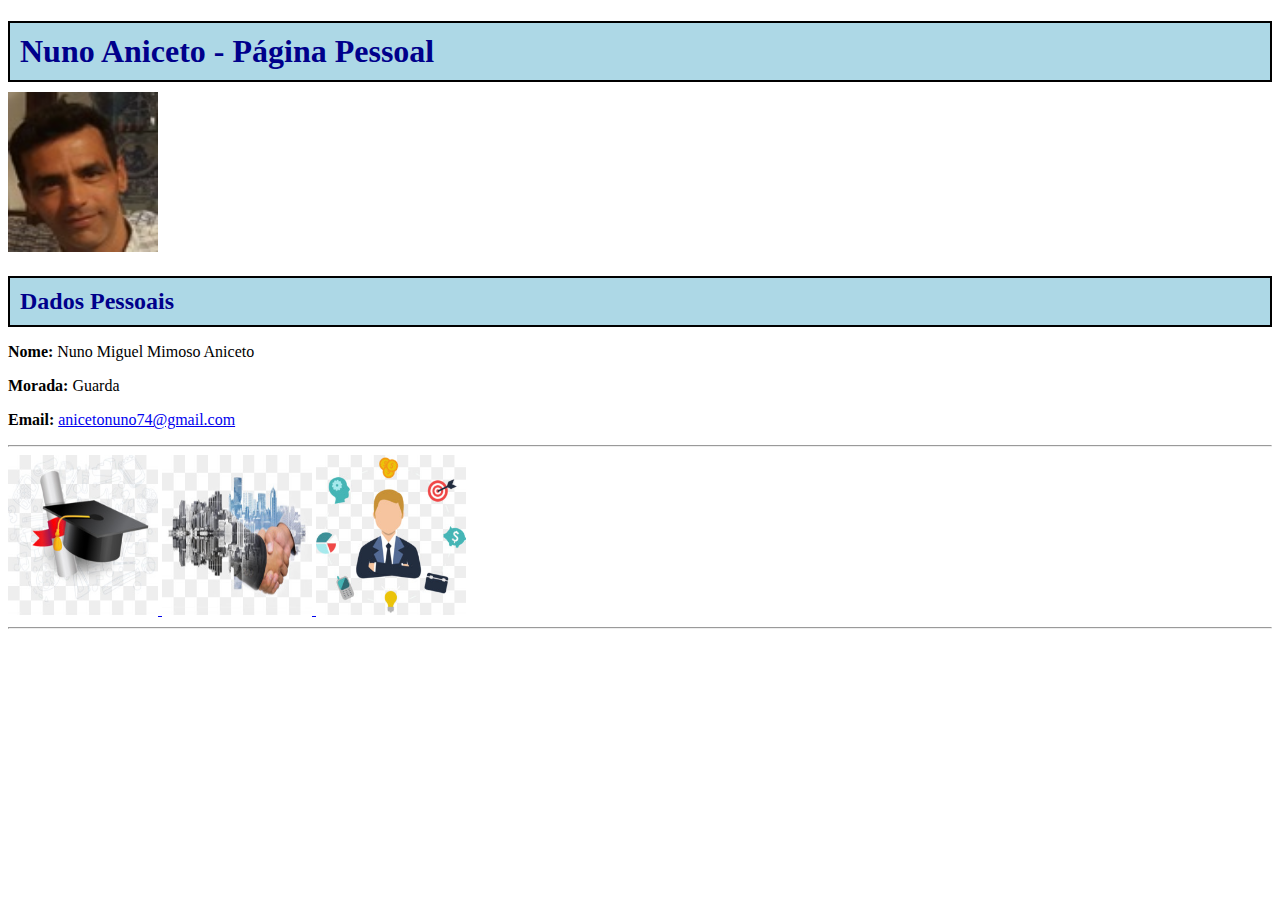
==== index.html @ f4d77126 "adicionadas imagens" ====
﻿<!DOCTYPE html>

<html lang="pt" xmlns="http://www.w3.org/1999/xhtml">
<head>

    <meta charset="utf-8" />
    <title>Nuno Aniceto - Página Pessoal</title>
    <link rel="stylesheet" href="css/pagina.css" />

</head>
<body>

    <h1>Nuno Aniceto - Página Pessoal</h1>

    <img src="img/nuno.jpg"
         alt="Foto Nuno"
         style="width:150px; height:160px" />

    <h2>Dados Pessoais</h2>

    <p><b>Nome:</b> Nuno Miguel Mimoso Aniceto</p>
    <p><b>Morada:</b> Guarda</p>
    <p><b>Email:</b> <a href="mailto:anicetonuno74@gmail.com">anicetonuno74@gmail.com</a></p>

    <hr />



    <a href="habilitacoes.html">
        <img src="img/habilitacoes.jpg"
             alt="Habilitações"
             title="Habilitações"
             style="width:150px; height:160px" />
    </a>

    <a href="experiencia.html">
        <img src="img/experiencia.jpg"
             alt="Experiência"
             title="Experiência"
             style="width:150px; height:160px" />
    </a>

    <a href="interesses.html">
        <img src="img/interesses.jpg"
             alt="Interesses"
             title="Interesses"
             style="width:150px; height:160px" />
    </a>

    <hr/>



</body>
</html>
---- css/pagina.css ----
h1 {
	color: darkblue;
	background-color: lightblue;
	padding: 10px;
	border: 2px double black;
	margin-bottom: 10px;
}

h2 {
	color: darkblue;
	background-color: lightblue;
	padding: 10px;
	border: 2px solid black;
	margin-bottom: 10px;
}
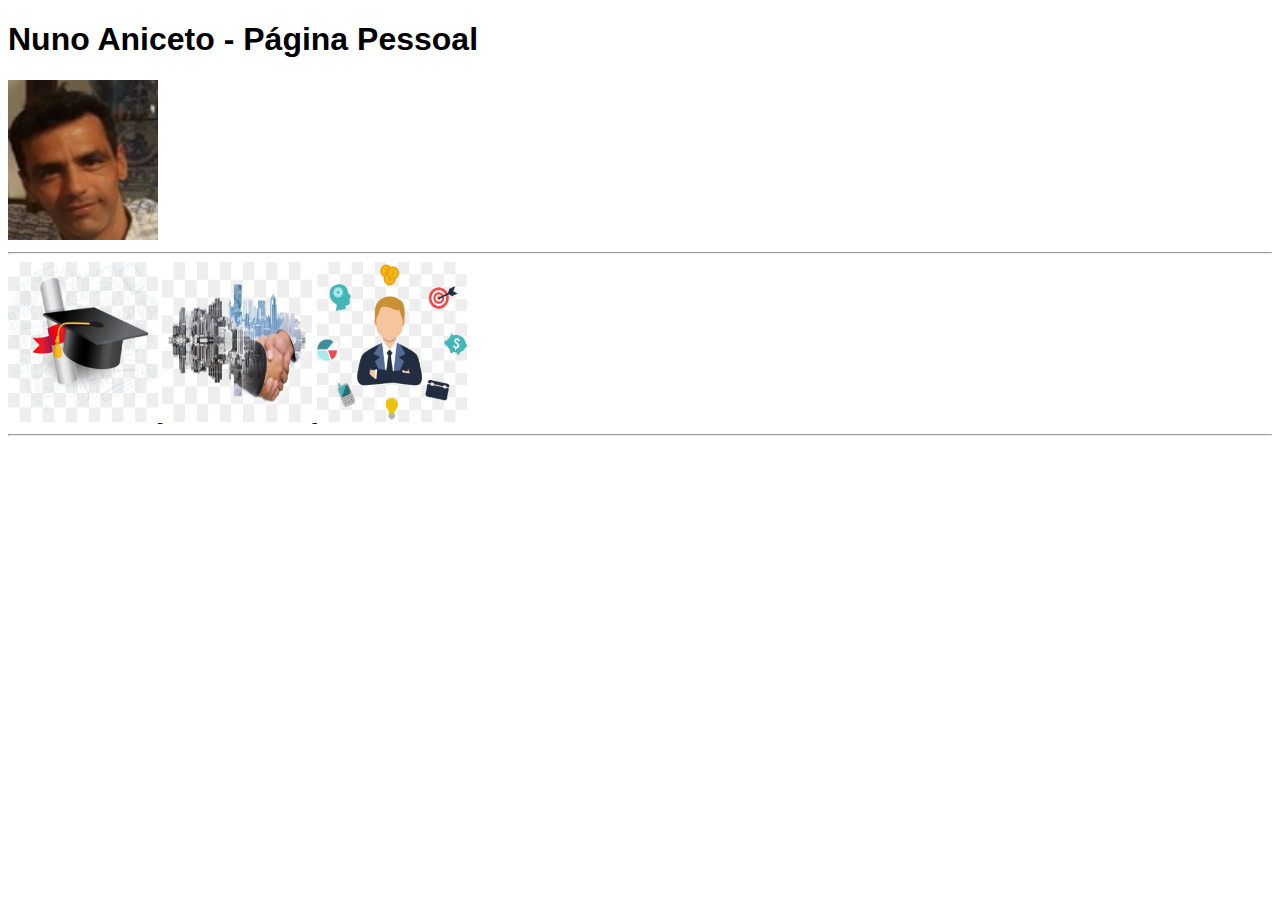
==== commit deae8726: "adicionado layout" ====
--- a/index.html
+++ b/index.html
@@ -10,18 +10,18 @@
 </head>
 <body>
 
+
+
+
+
+
     <h1>Nuno Aniceto - Página Pessoal</h1>
 
     <img src="img/nuno.jpg"
          alt="Foto Nuno"
          style="width:150px; height:160px" />
 
-    <h2>Dados Pessoais</h2>
-
-    <p><b>Nome:</b> Nuno Miguel Mimoso Aniceto</p>
-    <p><b>Morada:</b> Guarda</p>
-    <p><b>Email:</b> <a href="mailto:anicetonuno74@gmail.com">anicetonuno74@gmail.com</a></p>
-
+    
     <hr />
 
 
--- a/css/pagina.css
+++ b/css/pagina.css
@@ -1,4 +1,4 @@
-h1 {
+/*h1 {
 	color: darkblue;
 	background-color: lightblue;
 	padding: 10px;
@@ -12,6 +12,84 @@
 	padding: 10px;
 	border: 2px solid black;
 	margin-bottom: 10px;
+}*/
+
+td, th {
+	border: 1px solid black;
+	padding: 4px;
+	text-align: center;
 }
 
 
+table {
+	border-collapse: collapse;
+}
+
+* {
+	box-sizing: border-box;
+}
+
+body {
+	font-family: Arial, Helvetica, sans-serif;
+}
+
+/* Style the header */
+header {
+	background-color: #666;
+	padding: 30px;
+	text-align: center;
+	font-size: 35px;
+	color: white;
+}
+
+/* Container for flexboxes */
+section {
+	display: -webkit-flex;
+	display: flex;
+}
+
+/* Style the navigation menu */
+nav {
+	-webkit-flex: 1;
+	-ms-flex: 1;
+	flex: 1;
+	background: #ccc;
+	padding: 20px;
+}
+
+	/* Style the list inside the menu */
+	nav ul {
+		list-style-type: none;
+		padding: 0;
+	}
+
+/* Style the content */
+article {
+	-webkit-flex: 3;
+	-ms-flex: 3;
+	flex: 3;
+	background-color: #f1f1f1;
+	padding: 10px;
+}
+
+/* Style the footer */
+footer {
+	background-color: #777;
+	padding: 10px;
+	text-align: center;
+	color: white;
+}
+
+/* Responsive layout - makes the menu and the content (inside the section) sit on top of each other instead of next to each other */
+@media (max-width: 600px) {
+	section {
+		-webkit-flex-direction: column;
+		flex-direction: column;
+	}
+}
+
+
+
+
+
+
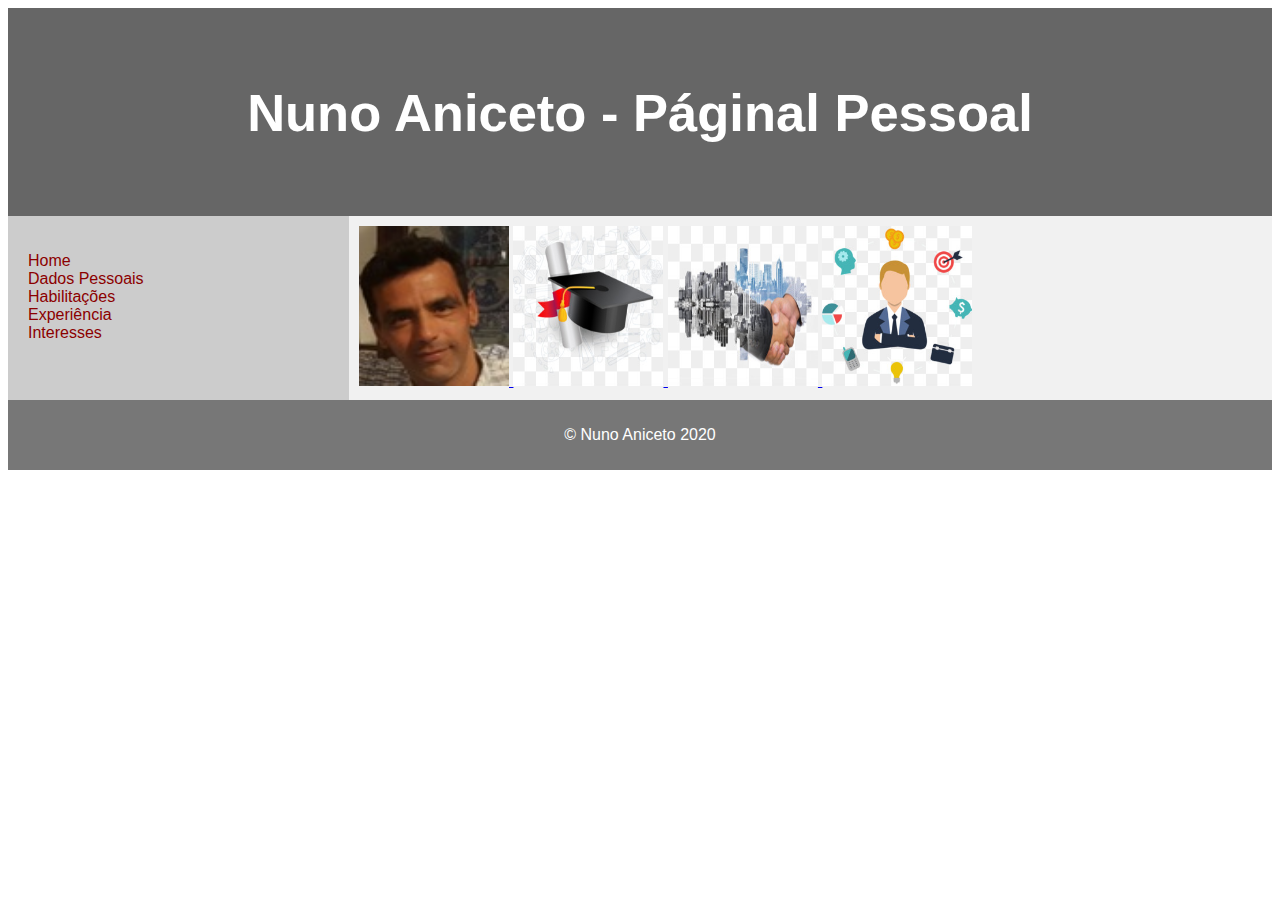
==== commit 400a4c61: "adicionado layout a todas as paginas" ====
--- a/index.html
+++ b/index.html
@@ -9,45 +9,58 @@
 
 </head>
 <body>
+    <header>
+        <h2>Nuno Aniceto - Páginal Pessoal</h2>
+    </header>
+
+    <section>
+        <nav>
+            <ul>
+                <li><a href="index.html">Home</a></li>
+                <li><a href="dados.html">Dados Pessoais</a></li>
+                <li><a href="habilitacoes.html">Habilitações</a></li>
+                <li><a href="experiencia.html">Experiência</a></li>
+                <li><a href="interesses.html">Interesses</a></li>
+            </ul>
+        </nav>
+
+        <article>
+
+            <a href="dados.html">
+                <img src="img/nuno.jpg"
+                     alt="Foto Nuno"
+                     title="Dados Pessoais"
+                     style="width:150px; height:160px" />
+            </a>
+
+                <a href="habilitacoes.html">
+                    <img src="img/habilitacoes.jpg"
+                         alt="Habilitações"
+                         title="Habilitações"
+                         style="width:150px; height:160px" />
+                </a>
+
+                <a href="experiencia.html">
+                    <img src="img/experiencia.jpg"
+                         alt="Experiência"
+                         title="Experiência"
+                         style="width:150px; height:160px" />
+                </a>
+
+                <a href="interesses.html">
+                    <img src="img/interesses.jpg"
+                         alt="Interesses"
+                         title="Interesses"
+                         style="width:150px; height:160px" />
+                </a>
 
 
+        </article>
+    </section>
 
-
-
-
-    <h1>Nuno Aniceto - Página Pessoal</h1>
-
-    <img src="img/nuno.jpg"
-         alt="Foto Nuno"
-         style="width:150px; height:160px" />
-
-    
-    <hr />
-
-
-
-    <a href="habilitacoes.html">
-        <img src="img/habilitacoes.jpg"
-             alt="Habilitações"
-             title="Habilitações"
-             style="width:150px; height:160px" />
-    </a>
-
-    <a href="experiencia.html">
-        <img src="img/experiencia.jpg"
-             alt="Experiência"
-             title="Experiência"
-             style="width:150px; height:160px" />
-    </a>
-
-    <a href="interesses.html">
-        <img src="img/interesses.jpg"
-             alt="Interesses"
-             title="Interesses"
-             style="width:150px; height:160px" />
-    </a>
-
-    <hr/>
+    <footer>
+        <p>© Nuno Aniceto 2020</p>
+    </footer>
 
 
 
--- a/css/pagina.css
+++ b/css/pagina.css
@@ -20,6 +20,10 @@
 	text-align: center;
 }
 
+th {
+	background-color: lightgrey;
+
+}
 
 table {
 	border-collapse: collapse;
@@ -88,8 +92,13 @@
 	}
 }
 
+nav ul li a{
+    text-decoration:none;
+    color:darkred;
+}
 
 
 
 
 
+
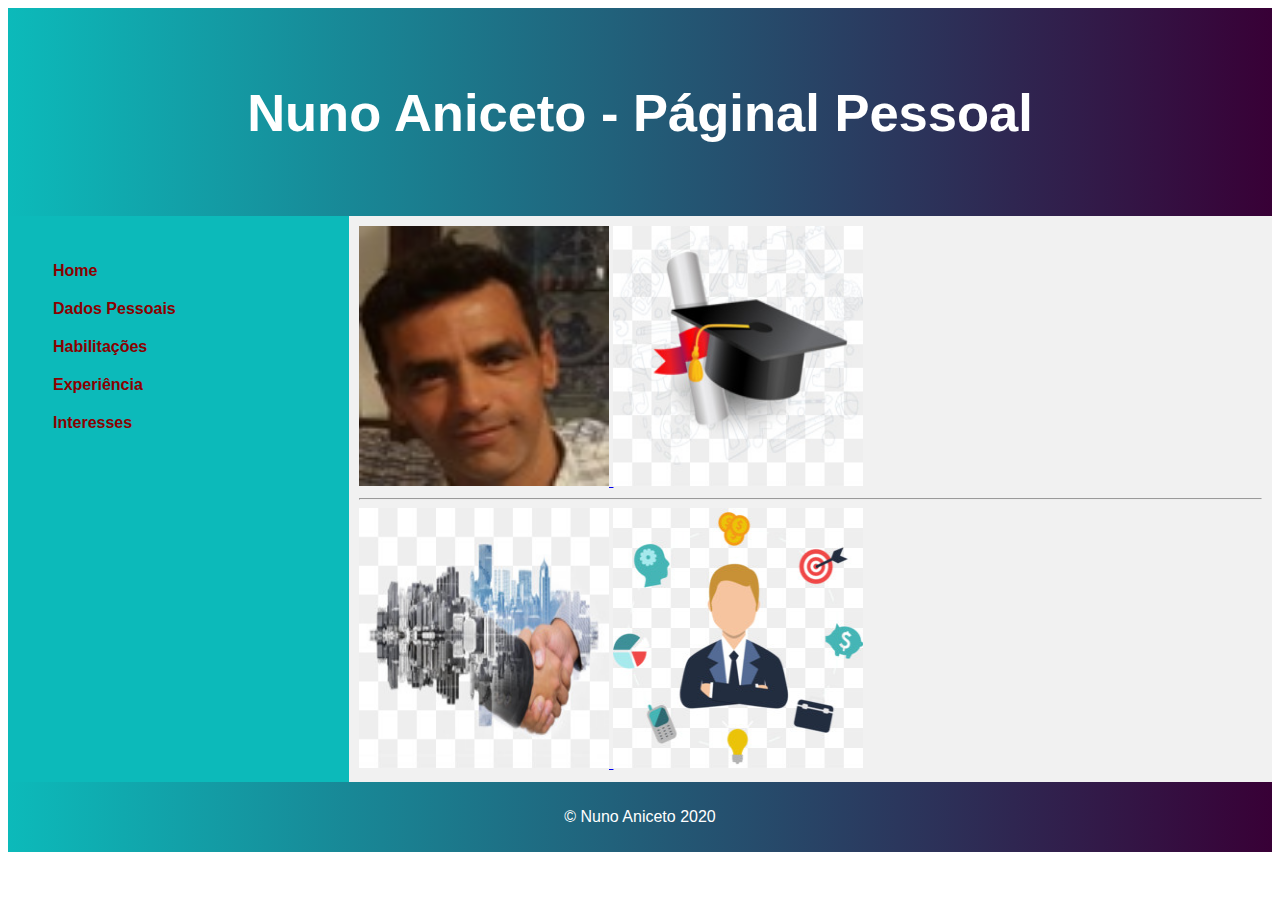
==== commit 1f2348f7: "alterações" ====
--- a/index.html
+++ b/index.html
@@ -30,28 +30,28 @@
                 <img src="img/nuno.jpg"
                      alt="Foto Nuno"
                      title="Dados Pessoais"
-                     style="width:150px; height:160px" />
+                     style="width:250px; height:260px" />
             </a>
 
                 <a href="habilitacoes.html">
                     <img src="img/habilitacoes.jpg"
                          alt="Habilitações"
                          title="Habilitações"
-                         style="width:150px; height:160px" />
+                         style="width:250px; height:260px" />
                 </a>
-
+            <hr />
                 <a href="experiencia.html">
                     <img src="img/experiencia.jpg"
                          alt="Experiência"
                          title="Experiência"
-                         style="width:150px; height:160px" />
+                         style="width:250px; height:260px" />
                 </a>
 
                 <a href="interesses.html">
                     <img src="img/interesses.jpg"
                          alt="Interesses"
                          title="Interesses"
-                         style="width:150px; height:160px" />
+                         style="width:250px; height:260px" />
                 </a>
 
 
--- a/css/pagina.css
+++ b/css/pagina.css
@@ -22,7 +22,6 @@
 
 th {
 	background-color: lightgrey;
-
 }
 
 table {
@@ -39,7 +38,8 @@
 
 /* Style the header */
 header {
-	background-color: #666;
+	/*	background-color: #666;*/
+	background: linear-gradient(to right, #0cbaba, #380036);
 	padding: 30px;
 	text-align: center;
 	font-size: 35px;
@@ -57,7 +57,7 @@
 	-webkit-flex: 1;
 	-ms-flex: 1;
 	flex: 1;
-	background: #ccc;
+	background: #0cbaba;
 	padding: 20px;
 }
 
@@ -78,7 +78,8 @@
 
 /* Style the footer */
 footer {
-	background-color: #777;
+	/*	background-color: #777;*/
+	background: linear-gradient(to right, #0cbaba, #380036);
 	padding: 10px;
 	text-align: center;
 	color: white;
@@ -92,13 +93,31 @@
 	}
 }
 
-nav ul li a{
-    text-decoration:none;
-    color:darkred;
+nav ul li a {
+	text-decoration: none;
+	color: darkred;
+	font-weight: bold;
 }
 
 
+/*ul {
+	padding: 0;
+	list-style: none;
+	background: #f2f2f2;
+}
+*/
+/*ul li {
+		display: inline-block;
+}*/
 
+ul li a {
+			display: block;
+			padding: 10px 25px;
+			color: #333;
+			text-decoration: none;
+}
 
-
-
+	ul li a:hover {
+		color: #fff;
+		background: #1f1f53;
+	}
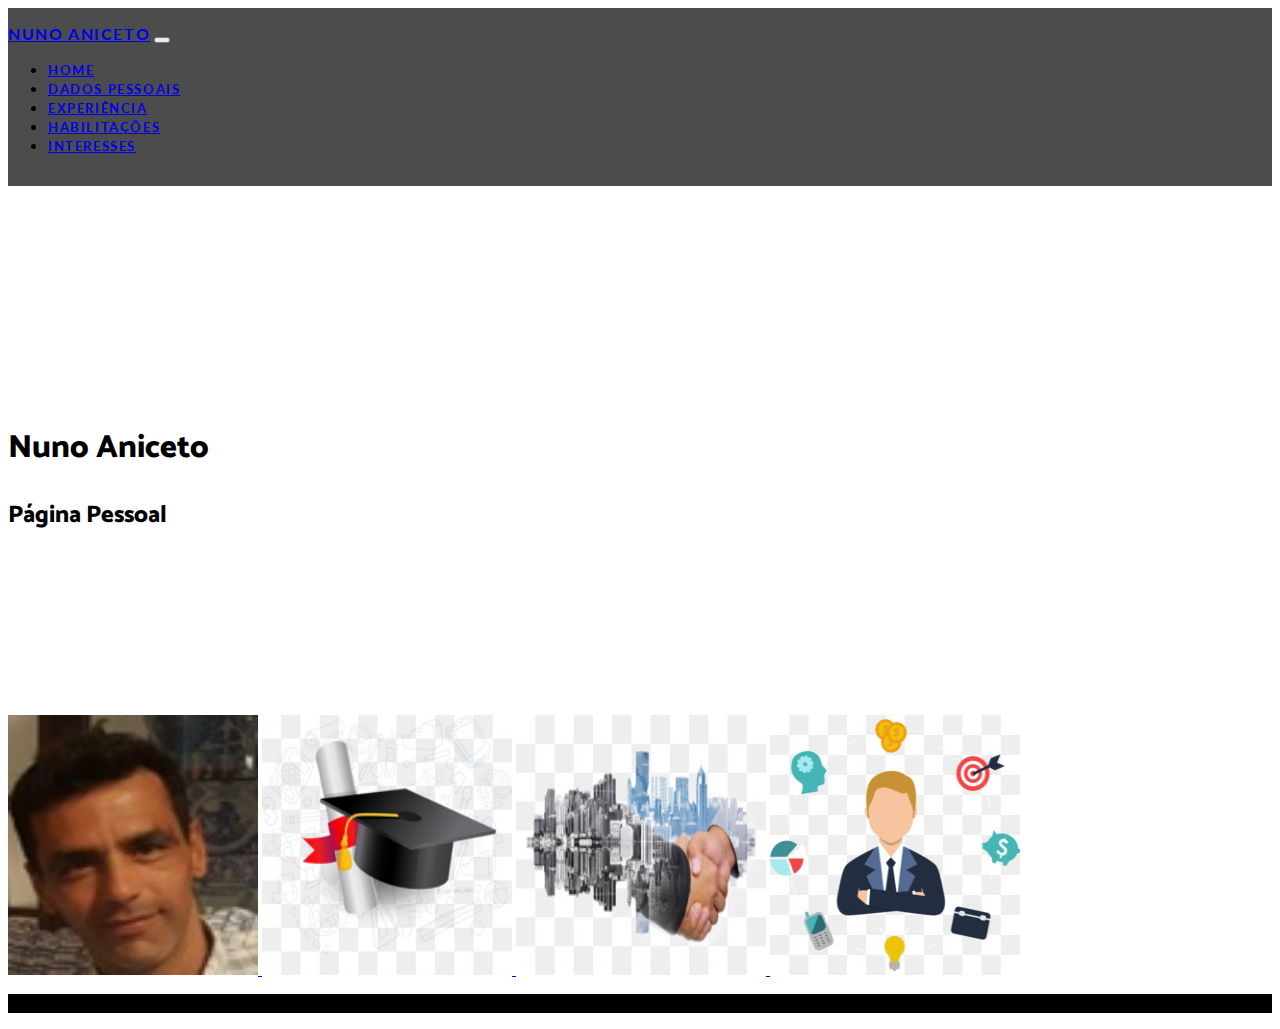
==== commit 12c79c9c: "adicionado bootdtrap theme" ====
--- a/index.html
+++ b/index.html
@@ -1,4 +1,129 @@
 ﻿<!DOCTYPE html>
+<html lang="en">
+
+<head>
+
+    <meta charset="utf-8">
+    <meta name="viewport" content="width=device-width, initial-scale=1, shrink-to-fit=no">
+    <meta name="description" content="">
+    <meta name="author" content="">
+
+    <title>Nuno Aniceto</title>
+
+    <!-- Bootstrap core CSS -->
+    <link rel="stylesheet" href="https://cdn.jsdelivr.net/npm/bootstrap@4.5.3/dist/css/bootstrap.min.css" integrity="sha384-TX8t27EcRE3e/ihU7zmQxVncDAy5uIKz4rEkgIXeMed4M0jlfIDPvg6uqKI2xXr2" crossorigin="anonymous">
+
+    <!-- Custom fonts for this template -->
+    <link href="https://fonts.googleapis.com/css?family=Catamaran:100,200,300,400,500,600,700,800,900" rel="stylesheet">
+    <link href="https://fonts.googleapis.com/css?family=Lato:100,100i,300,300i,400,400i,700,700i,900,900i" rel="stylesheet">
+
+    <!-- Custom styles for this template -->
+    <link href="css/one-page-wonder.css" rel="stylesheet">
+    <link href="css/site.css" rel="stylesheet">
+
+</head>
+
+<body>
+
+    <!-- Navigation -->
+    <nav class="navbar navbar-expand-lg navbar-dark navbar-custom fixed-top">
+        <div class="container">
+            <a class="navbar-brand" href="#">Nuno Aniceto</a>
+            <button class="navbar-toggler" type="button" data-toggle="collapse" data-target="#navbarResponsive" aria-controls="navbarResponsive" aria-expanded="false" aria-label="Toggle navigation">
+                <span class="navbar-toggler-icon"></span>
+            </button>
+            <div class="collapse navbar-collapse" id="navbarResponsive">
+                <ul class="navbar-nav ml-auto">
+
+                    <li class="nav-item"><a class="nav-link" href="index.html">Home</a></li>
+                    <li class="nav-item"><a class="nav-link" href="Dados.html">Dados Pessoais</a></li>
+                    <li class="nav-item"><a class="nav-link" href="habilitacoes.html">Experiência</a></li>
+                    <li class="nav-item"><a class="nav-link" href="experiencia.html">Habilitações</a></li>
+                    <li class="nav-item"><a class="nav-link" href="interesses.html">Interesses</a></li>
+
+                </ul>
+            </div>
+        </div>
+    </nav>
+
+    <header class="masthead text-center p-5">
+        <div class="masthead-content">
+            <div class="container">
+                <h1 class="display-3 p-5 mb-0">Nuno Aniceto</h1>
+                <h2 class="display-3 p-1 mb-0">Página Pessoal</h2>
+                <!--<div class=" p-5 m-4"></div>-->
+                <!-- <h2 class="masthead-subheading mb-0">Will Rock Your Socks Off</h2>-->
+
+            </div>
+        </div>
+
+    </header>
+
+    <section>
+        <div class="container">
+            <!-- aqui -->
+
+            <article id="conteudo">
+
+                <a href="dados.html">
+                    <img src="img/nuno.jpg"
+                         alt="Foto Nuno"
+                         title="Dados Pessoais"
+                         style="width:250px; height:260px" />
+                </a>
+
+                <a href="habilitacoes.html">
+                    <img src="img/habilitacoes.jpg"
+                         alt="Habilitações"
+                         title="Habilitações"
+                         style="width:250px; height:260px" />
+                </a>
+                
+                <a href="experiencia.html">
+                    <img src="img/experiencia.jpg"
+                         alt="Experiência"
+                         title="Experiência"
+                         style="width:250px; height:260px" />
+                </a>
+
+                <a href="interesses.html">
+                    <img src="img/interesses.jpg"
+                         alt="Interesses"
+                         title="Interesses"
+                         style="width:250px; height:260px" />
+                </a>
+
+
+
+            </article>
+
+        </div>
+
+    </section>
+
+    <!-- Footer -->
+    <footer class="py-5 bg-black ">
+        <div class="container">
+            <p>© Nuno Aniceto 2020</p>
+        </div>
+        <!-- /.container -->
+    </footer>
+
+    <!-- Bootstrap core JavaScript -->
+    <script src="https://code.jquery.com/jquery-3.5.1.slim.min.js" integrity="sha384-DfXdz2htPH0lsSSs5nCTpuj/zy4C+OGpamoFVy38MVBnE+IbbVYUew+OrCXaRkfj" crossorigin="anonymous"></script>
+    <script src="https://cdn.jsdelivr.net/npm/bootstrap@4.5.3/dist/js/bootstrap.bundle.min.js" integrity="sha384-ho+j7jyWK8fNQe+A12Hb8AhRq26LrZ/JpcUGGOn+Y7RsweNrtN/tE3MoK7ZeZDyx" crossorigin="anonymous"></script>
+
+</body>
+
+</html>
+
+
+
+
+
+
+
+<!--<!DOCTYPE html>
 
 <html lang="pt" xmlns="http://www.w3.org/1999/xhtml">
 <head>
@@ -65,4 +190,4 @@
 
 
 </body>
-</html>+</html>-->
--- a/css/one-page-wonder.css
+++ b/css/one-page-wonder.css
@@ -0,0 +1,125 @@
+/*!
+ * Start Bootstrap - One Page Wonder v5.0.8 (https://startbootstrap.com/theme/one-page-wonder)
+ * Copyright 2013-2020 Start Bootstrap
+ * Licensed under MIT (https://github.com/StartBootstrap/startbootstrap-one-page-wonder/blob/master/LICENSE)
+ */
+
+body {
+  font-family: 'Lato';
+}
+
+h1,
+h2,
+h3,
+h4,
+h5,
+h6 {
+  font-family: 'Catamaran';
+  font-weight: 800 !important;
+}
+
+.btn-xl {
+  text-transform: uppercase;
+  padding: 1.5rem 3rem;
+  font-size: 0.9rem;
+  font-weight: 700;
+  letter-spacing: 0.1rem;
+}
+
+.bg-black {
+  background-color: #000 !important;
+}
+
+.rounded-pill {
+  border-radius: 5rem;
+}
+
+.navbar-custom {
+  padding-top: 1rem;
+  padding-bottom: 1rem;
+  background-color: rgba(0, 0, 0, 0.7);
+}
+
+.navbar-custom .navbar-brand {
+  text-transform: uppercase;
+  font-size: 1rem;
+  letter-spacing: 0.1rem;
+  font-weight: 700;
+}
+
+.navbar-custom .navbar-nav .nav-item .nav-link {
+  text-transform: uppercase;
+  font-size: 0.8rem;
+  font-weight: 700;
+  letter-spacing: 0.1rem;
+}
+
+header.masthead {
+  position: relative;
+  overflow: hidden;
+  padding-top: calc(7rem + 72px);
+  padding-bottom: 7rem;
+  /*background: linear-gradient(0deg, #ff6a00 0%, #ee0979 100%);*/
+  background-repeat: no-repeat;
+  background-position: center center;
+  background-attachment: scroll;
+  background-size: cover;
+}
+
+header.masthead .masthead-content {
+  z-index: 1;
+  position: relative;
+}
+
+header.masthead .masthead-content .masthead-heading {
+  font-size: 4rem;
+}
+
+header.masthead .masthead-content .masthead-subheading {
+  font-size: 2rem;
+}
+
+@media (min-width: 992px) {
+  header.masthead {
+    padding-top: calc(10rem + 55px);
+    padding-bottom: 10rem;
+  }
+  header.masthead .masthead-content .masthead-heading {
+    font-size: 6rem;
+  }
+  header.masthead .masthead-content .masthead-subheading {
+    font-size: 4rem;
+  }
+}
+
+.bg-primary {
+  background-color: #ee0979 !important;
+}
+
+.btn-primary {
+  background-color: #ee0979;
+  border-color: #ee0979;
+}
+
+.btn-primary:active, .btn-primary:focus, .btn-primary:hover {
+  background-color: #bd0760 !important;
+  border-color: #bd0760 !important;
+}
+
+.btn-primary:focus {
+  box-shadow: 0 0 0 0.2rem rgba(238, 9, 121, 0.5);
+}
+
+.btn-secondary {
+  background-color: #ff6a00;
+  border-color: #ff6a00;
+}
+
+.btn-secondary:active, .btn-secondary:focus, .btn-secondary:hover {
+  background-color: #cc5500 !important;
+  border-color: #cc5500 !important;
+}
+
+.btn-secondary:focus {
+  box-shadow: 0 0 0 0.2rem rgba(255, 106, 0, 0.5);
+}
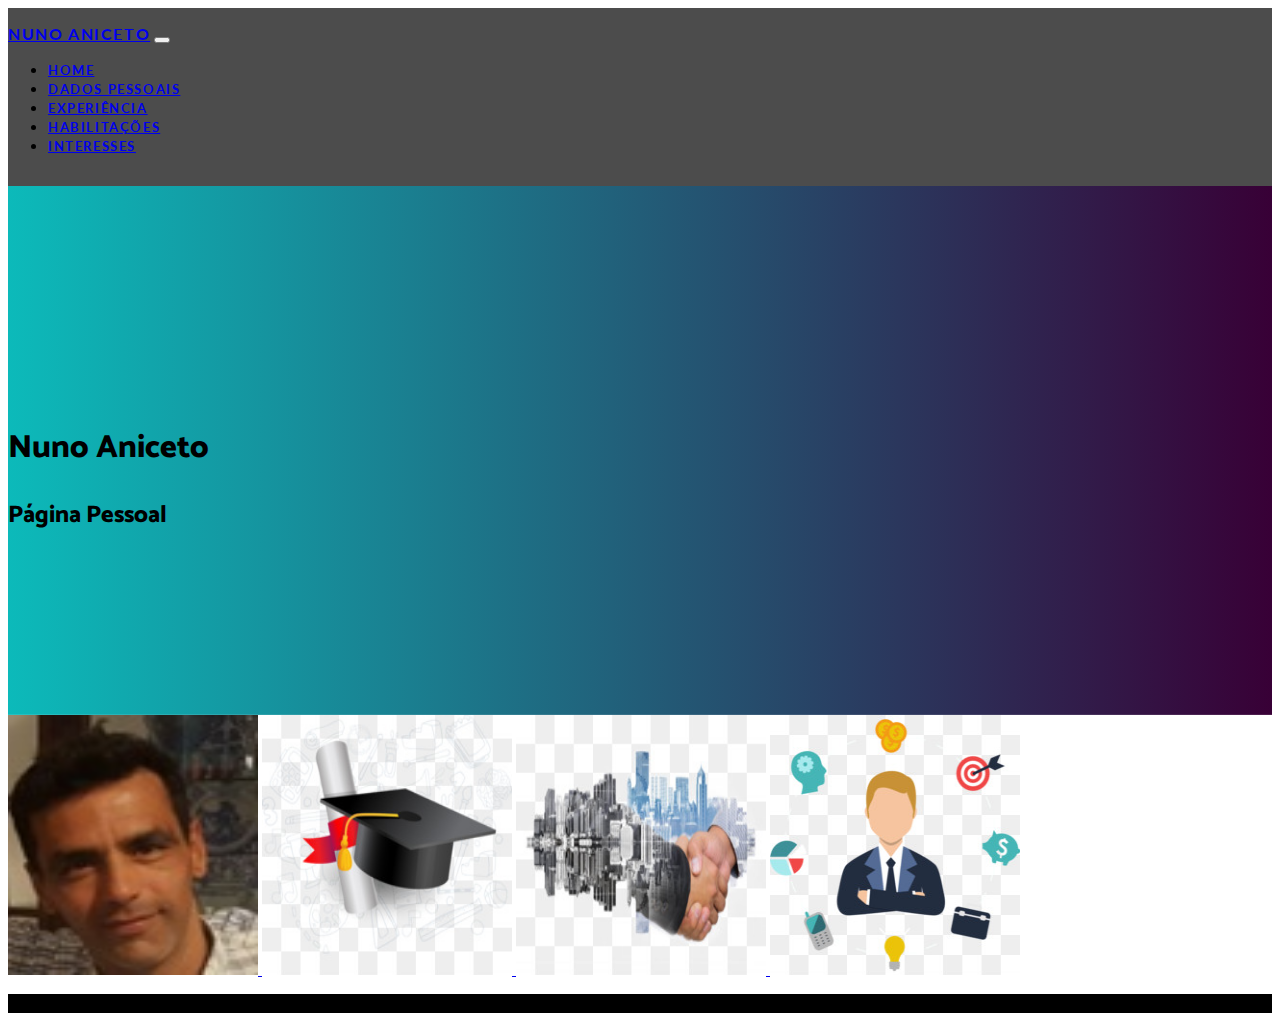
==== commit 43a12f70: "adicionado bootstrap theme" ====
--- a/index.html
+++ b/index.html
@@ -37,8 +37,8 @@
 
                     <li class="nav-item"><a class="nav-link" href="index.html">Home</a></li>
                     <li class="nav-item"><a class="nav-link" href="Dados.html">Dados Pessoais</a></li>
-                    <li class="nav-item"><a class="nav-link" href="habilitacoes.html">Experiência</a></li>
-                    <li class="nav-item"><a class="nav-link" href="experiencia.html">Habilitações</a></li>
+                    <li class="nav-item"><a class="nav-link" href="experiencia.html">Experiência</a></li>
+                    <li class="nav-item"><a class="nav-link" href="habilitacoes.html">Habilitações</a></li>
                     <li class="nav-item"><a class="nav-link" href="interesses.html">Interesses</a></li>
 
                 </ul>
@@ -102,7 +102,7 @@
     </section>
 
     <!-- Footer -->
-    <footer class="py-5 bg-black ">
+    <footer class="py-1 bg-black ">
         <div class="container">
             <p>© Nuno Aniceto 2020</p>
         </div>
--- a/css/one-page-wonder.css
+++ b/css/one-page-wonder.css
@@ -55,15 +55,15 @@
 }
 
 header.masthead {
-  position: relative;
-  overflow: hidden;
-  padding-top: calc(7rem + 72px);
-  padding-bottom: 7rem;
-  /*background: linear-gradient(0deg, #ff6a00 0%, #ee0979 100%);*/
-  background-repeat: no-repeat;
-  background-position: center center;
-  background-attachment: scroll;
-  background-size: cover;
+    position: relative;
+    overflow: hidden;
+    padding-top: calc(7rem + 72px);
+    padding-bottom: 7rem;
+    background: linear-gradient(to right, #0cbaba, #380036);
+    background-repeat: no-repeat;
+    background-position: center center;
+    background-attachment: scroll;
+    background-size: cover;
 }
 
 header.masthead .masthead-content {
--- a/css/pagina.css
+++ b/css/pagina.css
@@ -14,7 +14,7 @@
 	margin-bottom: 10px;
 }*/
 
-td, th {
+/*td, th {
 	border: 1px solid black;
 	padding: 4px;
 	text-align: center;
@@ -34,59 +34,59 @@
 
 body {
 	font-family: Arial, Helvetica, sans-serif;
-}
+}*/
 
 /* Style the header */
-header {
+/*header {*/
 	/*	background-color: #666;*/
-	background: linear-gradient(to right, #0cbaba, #380036);
+	/*background: linear-gradient(to right, #0cbaba, #380036);
 	padding: 30px;
 	text-align: center;
 	font-size: 35px;
 	color: white;
-}
+}*/
 
 /* Container for flexboxes */
-section {
+/*section {
 	display: -webkit-flex;
 	display: flex;
-}
+}*/
 
 /* Style the navigation menu */
-nav {
+/*nav {
 	-webkit-flex: 1;
 	-ms-flex: 1;
 	flex: 1;
 	background: #0cbaba;
 	padding: 20px;
-}
+}*/
 
 	/* Style the list inside the menu */
-	nav ul {
+	/*nav ul {
 		list-style-type: none;
 		padding: 0;
-	}
+	}*/
 
 /* Style the content */
-article {
+/*article {
 	-webkit-flex: 3;
 	-ms-flex: 3;
 	flex: 3;
 	background-color: #f1f1f1;
 	padding: 10px;
-}
+}*/
 
 /* Style the footer */
-footer {
+/*footer {*/
 	/*	background-color: #777;*/
-	background: linear-gradient(to right, #0cbaba, #380036);
+	/*background: linear-gradient(to right, #0cbaba, #380036);
 	padding: 10px;
 	text-align: center;
 	color: white;
-}
+}*/
 
 /* Responsive layout - makes the menu and the content (inside the section) sit on top of each other instead of next to each other */
-@media (max-width: 600px) {
+/*@media (max-width: 600px) {
 	section {
 		-webkit-flex-direction: column;
 		flex-direction: column;
@@ -97,7 +97,7 @@
 	text-decoration: none;
 	color: darkred;
 	font-weight: bold;
-}
+}*/
 
 
 /*ul {
@@ -110,7 +110,7 @@
 		display: inline-block;
 }*/
 
-ul li a {
+/*ul li a {
 			display: block;
 			padding: 10px 25px;
 			color: #333;
@@ -120,4 +120,4 @@
 	ul li a:hover {
 		color: #fff;
 		background: #1f1f53;
-	}
+	}*/
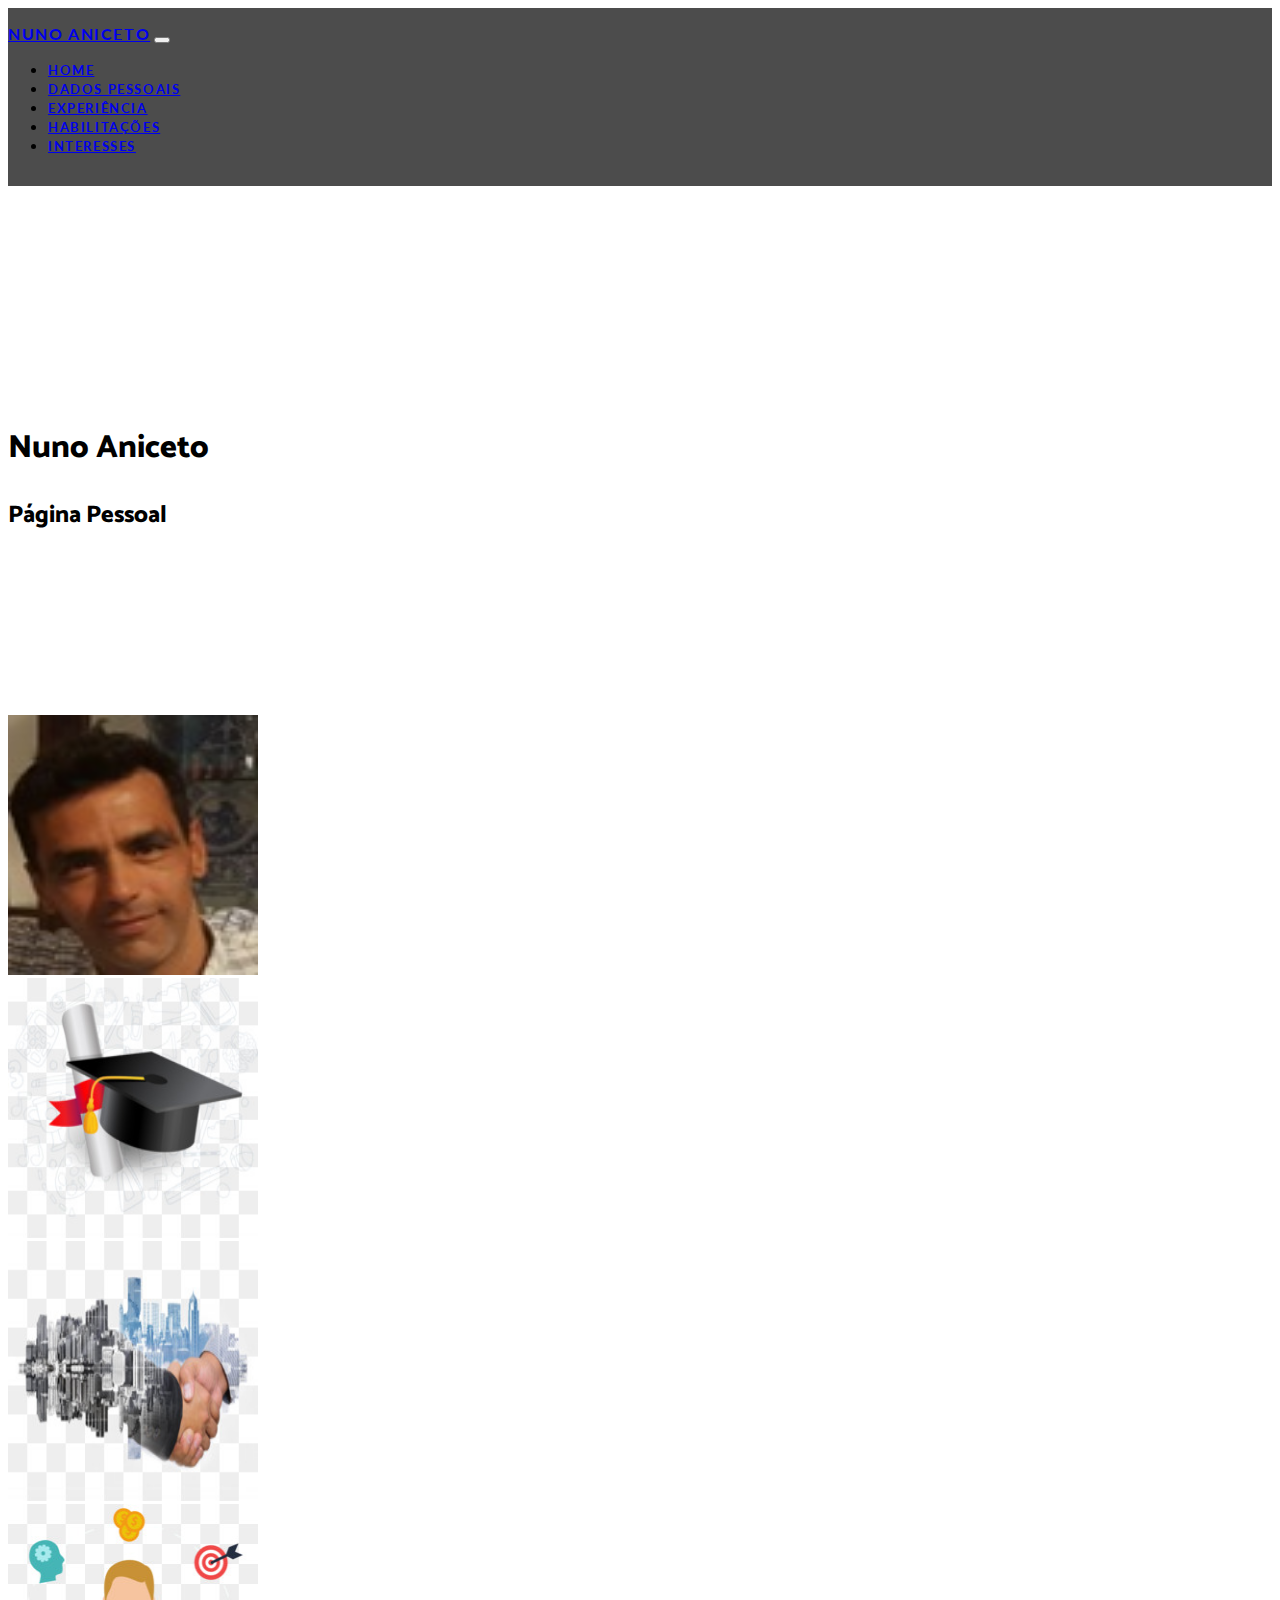
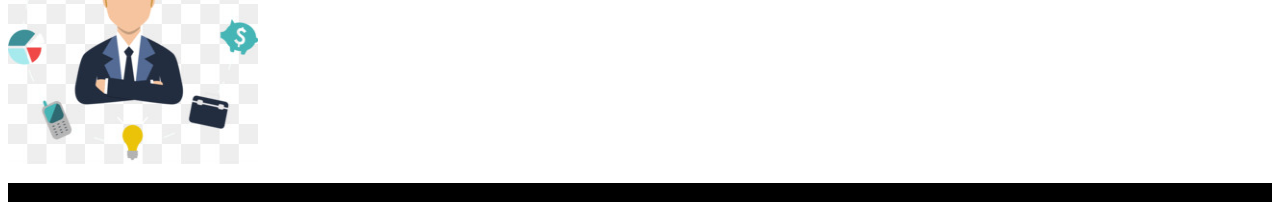
==== commit 9f574323: "alterações" ====
--- a/index.html
+++ b/index.html
@@ -35,7 +35,7 @@
             <div class="collapse navbar-collapse" id="navbarResponsive">
                 <ul class="navbar-nav ml-auto">
 
-                    <li class="nav-item"><a class="nav-link" href="index.html">Home</a></li>
+                    <li class="nav-item"><a class="nav-link active" href="index.html">Home</a></li>
                     <li class="nav-item"><a class="nav-link" href="Dados.html">Dados Pessoais</a></li>
                     <li class="nav-item"><a class="nav-link" href="experiencia.html">Experiência</a></li>
                     <li class="nav-item"><a class="nav-link" href="habilitacoes.html">Habilitações</a></li>
@@ -46,7 +46,7 @@
         </div>
     </nav>
 
-    <header class="masthead text-center p-5">
+    <header class="masthead text-center p-5 mb-2">
         <div class="masthead-content">
             <div class="container">
                 <h1 class="display-3 p-5 mb-0">Nuno Aniceto</h1>
@@ -60,50 +60,60 @@
     </header>
 
     <section>
-        <div class="container">
+        <div class="container mb-2">
             <!-- aqui -->
-
-            <article id="conteudo">
-
-                <a href="dados.html">
-                    <img src="img/nuno.jpg"
-                         alt="Foto Nuno"
-                         title="Dados Pessoais"
-                         style="width:250px; height:260px" />
-                </a>
-
-                <a href="habilitacoes.html">
-                    <img src="img/habilitacoes.jpg"
-                         alt="Habilitações"
-                         title="Habilitações"
-                         style="width:250px; height:260px" />
-                </a>
-                
-                <a href="experiencia.html">
-                    <img src="img/experiencia.jpg"
-                         alt="Experiência"
-                         title="Experiência"
-                         style="width:250px; height:260px" />
-                </a>
-
-                <a href="interesses.html">
-                    <img src="img/interesses.jpg"
-                         alt="Interesses"
-                         title="Interesses"
-                         style="width:250px; height:260px" />
-                </a>
-
-
-
-            </article>
-
-        </div>
-
+            <!--<article id="conteudo">-->
+            <div class="row">
+                <div class=" col-md-3 col-sm-6 p-2">
+                    <a href="dados.html">
+                        <img src="img/nuno.jpg"
+                             alt="Foto Nuno"
+                             title="Dados Pessoais"
+                             style="width:250px; height:260px"
+                             class="rounded-circle img-fluid" />
+                    </a>
+                </div>
+
+                <div class=" col-md-3 col-sm-6 p-2">
+                    <a href="habilitacoes.html">
+                        <img src="img/habilitacoes.jpg"
+                             alt="Habilitações"
+                             title="Habilitações"
+                             style="width:250px; height:260px"
+                             class="rounded-circle img-fluid" />
+                    </a>
+                </div>
+
+                <div class=" col-md-3 col-sm-6 p-2">
+                    <a href="experiencia.html">
+                        <img src="img/experiencia.jpg"
+                             alt="Experiência"
+                             title="Experiência"
+                             style="width:250px; height:260px"
+                             class="rounded-circle img-fluid" />
+                    </a>
+                </div>
+
+                <div class=" col-md-3 col-sm-6 p-2">
+                    <a href="interesses.html">
+                        <img src="img/interesses.jpg"
+                             alt="Interesses"
+                             title="Interesses"
+                             style="width:250px; height:260px"
+                             class="rounded-circle img-fluid" />
+                    </a>
+                </div>
+
+
+                    <!--</article>-->
+
+                </div>
+            </div>
     </section>
 
     <!-- Footer -->
     <footer class="py-1 bg-black ">
-        <div class="container">
+        <div class="container text-white">
             <p>© Nuno Aniceto 2020</p>
         </div>
         <!-- /.container -->
--- a/css/one-page-wonder.css
+++ b/css/one-page-wonder.css
@@ -59,7 +59,7 @@
     overflow: hidden;
     padding-top: calc(7rem + 72px);
     padding-bottom: 7rem;
-    background: linear-gradient(to right, #0cbaba, #380036);
+    /*background: linear-gradient(to right, #0cbaba, #380036);*/
     background-repeat: no-repeat;
     background-position: center center;
     background-attachment: scroll;
